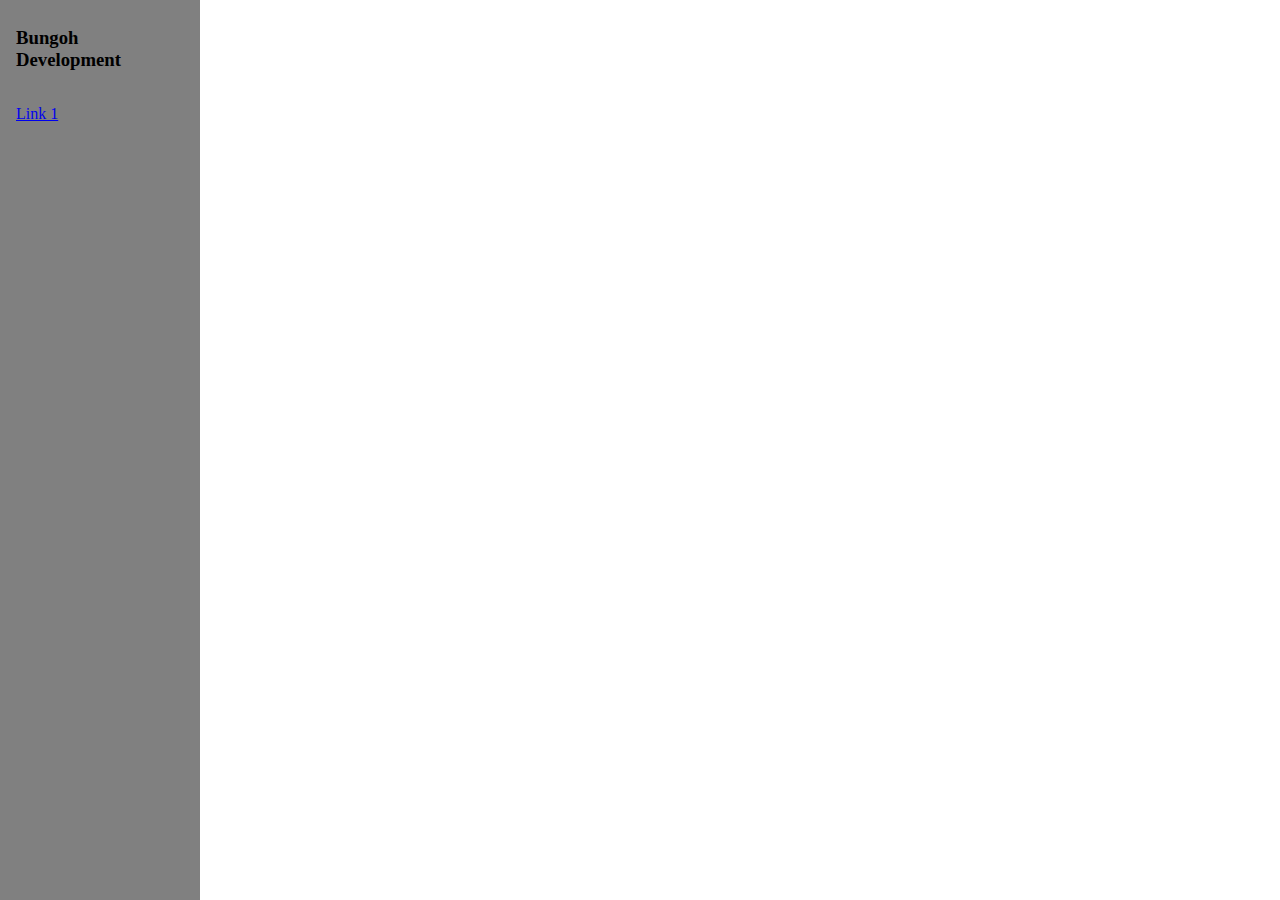
==== index.html @ b34a6a31 "Yeet" ====
<!DOCTYPE html>
<html>
    <head>
    
        <title>Bungoh Development</title>
        <meta name="viewport" content="width=device-width, initial-scale=1">
        <link rel="stylesheet" type="text/css" href="style.css">
        
    </head>
    
    <body>
        
        <div id="sidebar">
            <h3 class="item">Bungoh Development</h3>
            <a href="#" class="item">Link 1</a>
        </div>
        
    </body>
</html>
---- style.css ----
body {
    margin: 0;
}
#sidebar{
    width: 200px;
    background-color: grey;
    height: 100%;
    position: fixed!important;
    overflow: auto;
}

.item {
    padding: 8px 16px;
    float: left;
    width: auto;
    border: none;
    display: block;
    outline: 0;
}
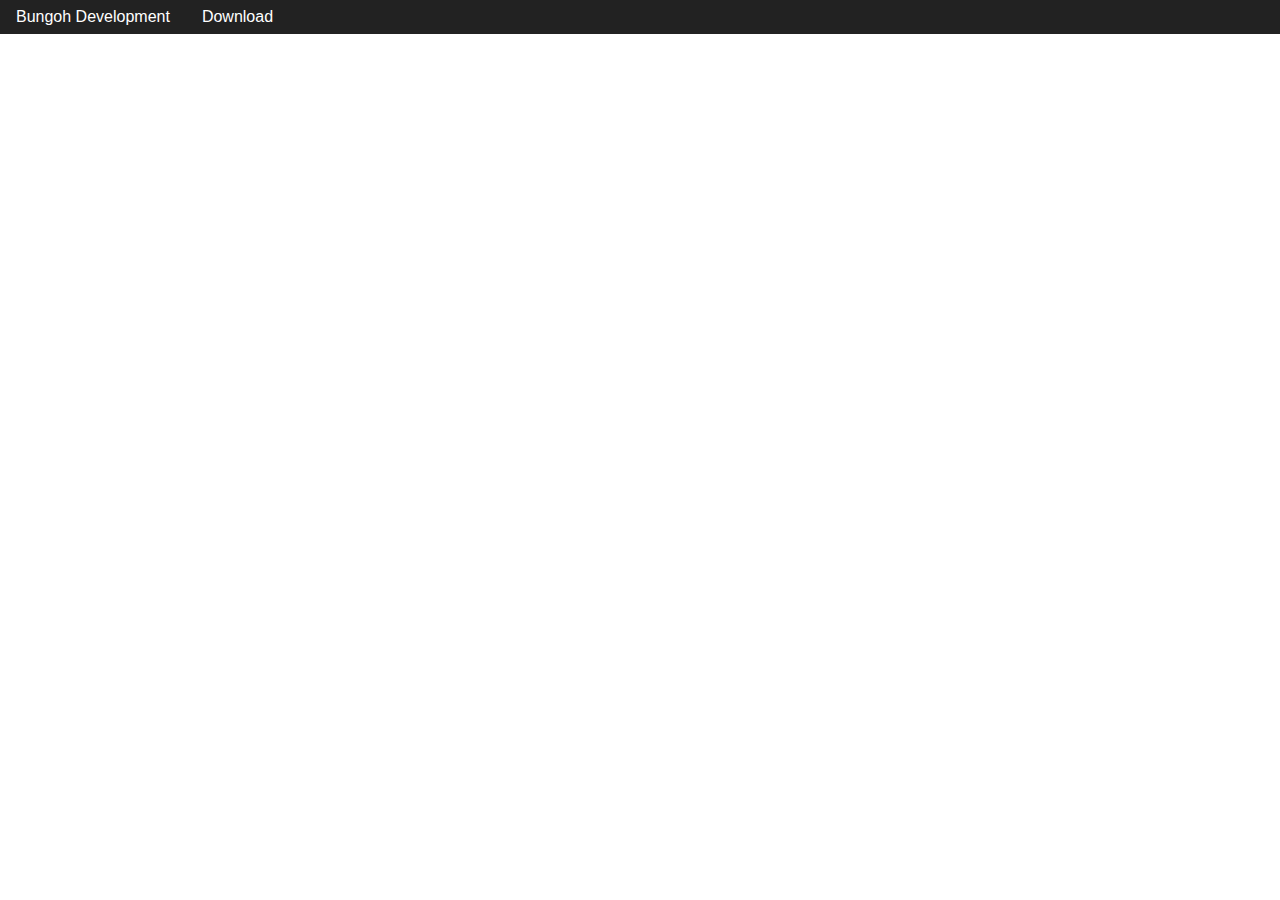
==== commit 7af031d2: "New" ====
--- a/index.html
+++ b/index.html
@@ -10,9 +10,9 @@
     
     <body>
         
-        <div id="sidebar">
-            <h3 class="item">Bungoh Development</h3>
-            <a href="#" class="item">Link 1</a>
+        <div id="navbar">
+            <p id="navbar-title">Bungoh Development</p>
+            <a>Download</a>
         </div>
         
     </body>
--- a/style.css
+++ b/style.css
@@ -1,19 +1,29 @@
 body {
+    margin: 0px;
+}
+
+#navbar {
+    overflow: hidden;
+    background-color: #222;
+    font-family: 'Open Sans', sans-serif;
+    margin: 0;
+    color: white;
+}
+
+#navbar-title {
+    display: inline;
+    float: left;
+    padding: 8px 16px;
     margin: 0;
 }
-#sidebar{
-    width: 200px;
-    background-color: grey;
-    height: 100%;
-    position: fixed!important;
-    overflow: auto;
-}
 
-.item {
+#navbar a {
+    float: left;
+    display: inline;
+    font-size: 16px;
+    color: white;
+    text-align: center;
     padding: 8px 16px;
-    float: left;
-    width: auto;
-    border: none;
-    display: block;
-    outline: 0;
+    text-decoration: none;
+    transition: all 0.3s ease;
 }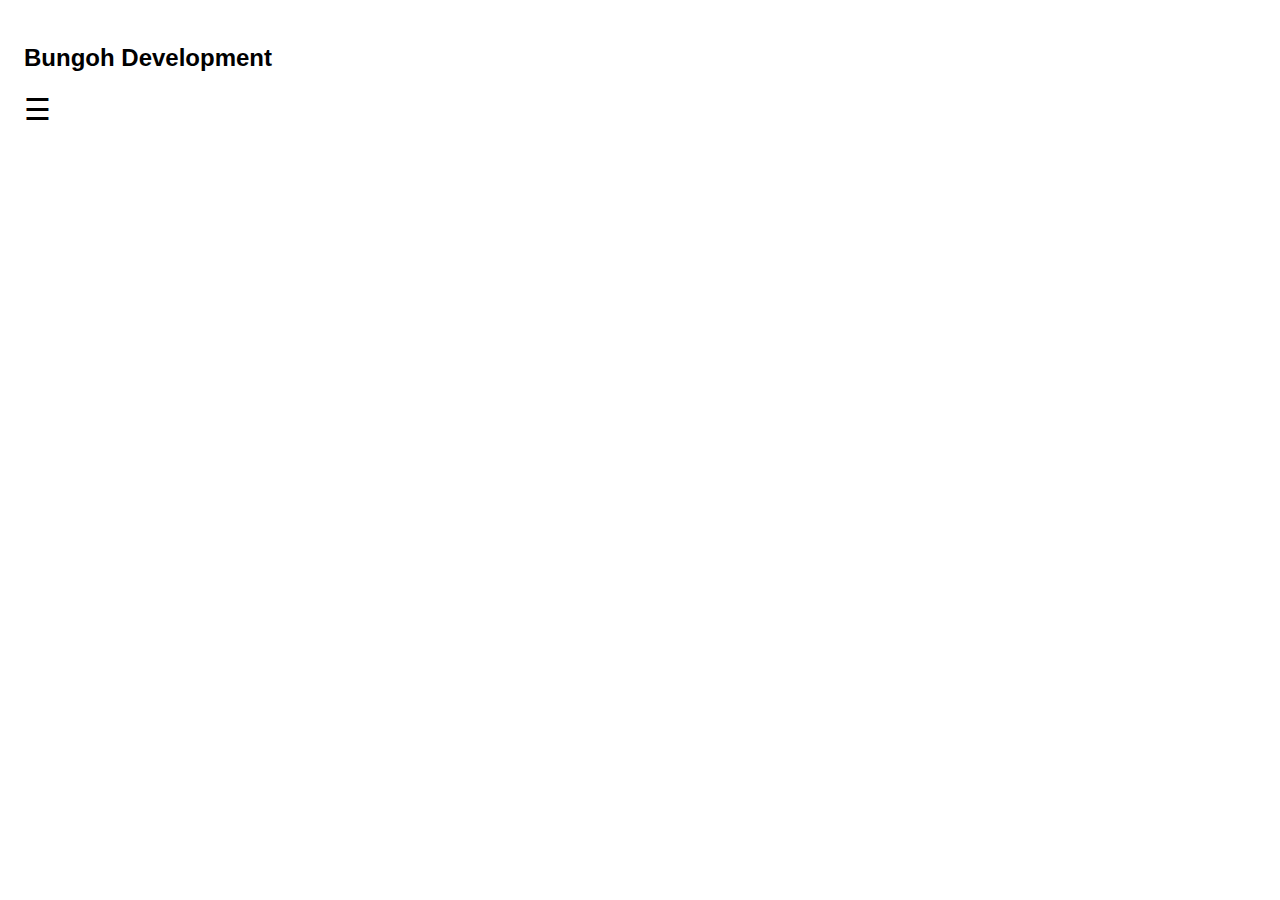
==== commit 297a25fc: "New" ====
--- a/index.html
+++ b/index.html
@@ -1,19 +1,33 @@
-<!DOCTYPE html>
-<html>
-    <head>
-    
-        <title>Bungoh Development</title>
-        <meta name="viewport" content="width=device-width, initial-scale=1">
-        <link rel="stylesheet" type="text/css" href="style.css">
-        
-    </head>
-    
-    <body>
-        
-        <div id="navbar">
-            <p id="navbar-title">Bungoh Development</p>
-            <a>Download</a>
-        </div>
-        
-    </body>
+<!DOCTYPE html>
+<html>
+    <head>
+        <meta name="viewport" content="width=device-width, initial-scale=1">
+        <link rel="stylesheet" type="text/css" href="style.css">
+    </head>
+    
+    <body>
+        
+        <div id="side-nav" class="sidenav">
+            <a href="javascript:void(0)" class="closebtn" onclick="closeNav()">&times;</a>
+            <a href="index.html">Home</a>
+            <a href="escapepod.html">Escape Pod</a>
+        </div>
+        
+        <div id="main">
+            <h2>Bungoh Development</h2>
+            <span style="font-size: 30px; cursor:pointer" onclick="openNav()">&#9776;</span>
+        </div>
+        
+        <script>
+            function openNav() {
+                document.getElementById("side-nav").style.width = "250px";
+                document.getElementById("main").style.marginLeft = "250px";
+            }
+            function closeNav() {
+                document.getElementById("side-nav").style.width = "0";
+                document.getElementById("main").style.marginLeft = "0";
+            }
+        </script>
+        
+    </body>
 </html>--- a/style.css
+++ b/style.css
@@ -1,29 +1,51 @@
-body {
-    margin: 0px;
-}
-
-#navbar {
-    overflow: hidden;
-    background-color: #222;
-    font-family: 'Open Sans', sans-serif;
-    margin: 0;
-    color: white;
-}
-
-#navbar-title {
-    display: inline;
-    float: left;
-    padding: 8px 16px;
-    margin: 0;
-}
-
-#navbar a {
-    float: left;
-    display: inline;
-    font-size: 16px;
-    color: white;
-    text-align: center;
-    padding: 8px 16px;
-    text-decoration: none;
-    transition: all 0.3s ease;
+body {
+    font-family: "Lato", sans-serif;
+}
+
+.sidenav {
+    height: 100%;
+    width: 0;
+    position: fixed;
+    z-index: 1;
+    top: 0;
+    left: 0;
+    background-color: #111;
+    overflow-x: hidden;
+    transition: 0.5s;
+    padding-top: 60px;
+}
+
+.sidenav a {
+    padding: 8px 8px 8px 32px;
+    text-decoration: none;
+    font-size: 25px;
+    color: #818181;
+    display: block;
+    transition: 0.3s;
+}
+
+.sidenav a:hover {
+    color: #f1f1f1;
+}
+
+.sidenav .closebtn {
+    position: absolute;
+    top: 0;
+    right: 25px;
+    font-size: 36px;
+    margin-left: 50px;
+}
+
+#main {
+    transition: margin-left 0.5s;
+    padding: 16px;
+}
+
+@media screen and (max-height: 450px) {
+    .sidenav { 
+        padding-top: 15px;
+    }
+    .sidenav a {
+        font-size: 18px;
+    }
 }